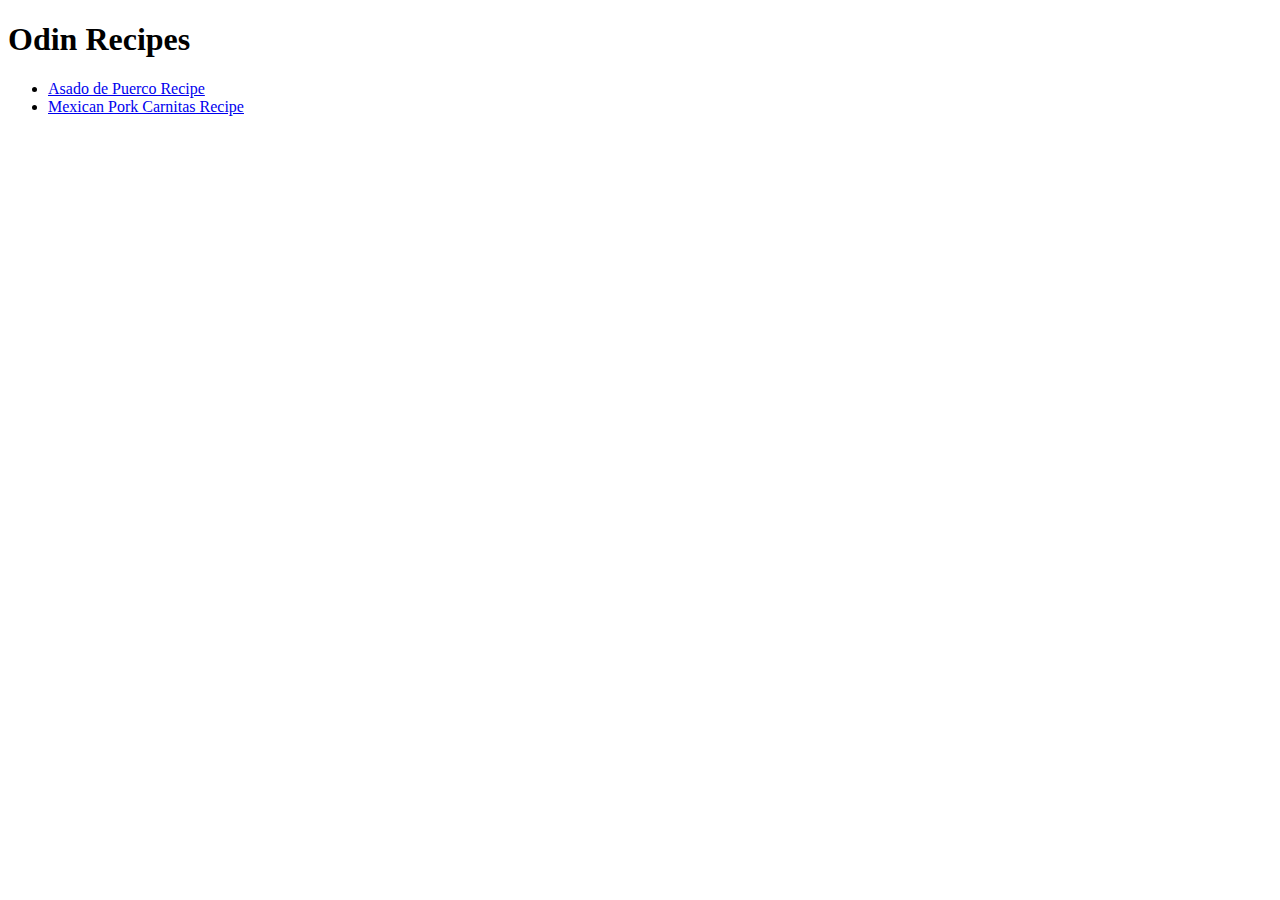
==== index.html @ 20bd11b9 "Create Files and Directories" ====
<!DOCTYPE html>
<html lang="en">
  <head>
    <meta charset="UFT-8" />
    <title>Odin Recipes</title>
  </head>
  <body>
    <h1>Odin Recipes</h1>

    <ul>
      <li>
        <a href="./recipes/asado.html">Asado de Puerco Recipe</a>
      </li>
      <li>
        <a href="./recipes/carnitas.html">Mexican Pork Carnitas Recipe</a>
      </li>
    </ul>
  </body>
</html>
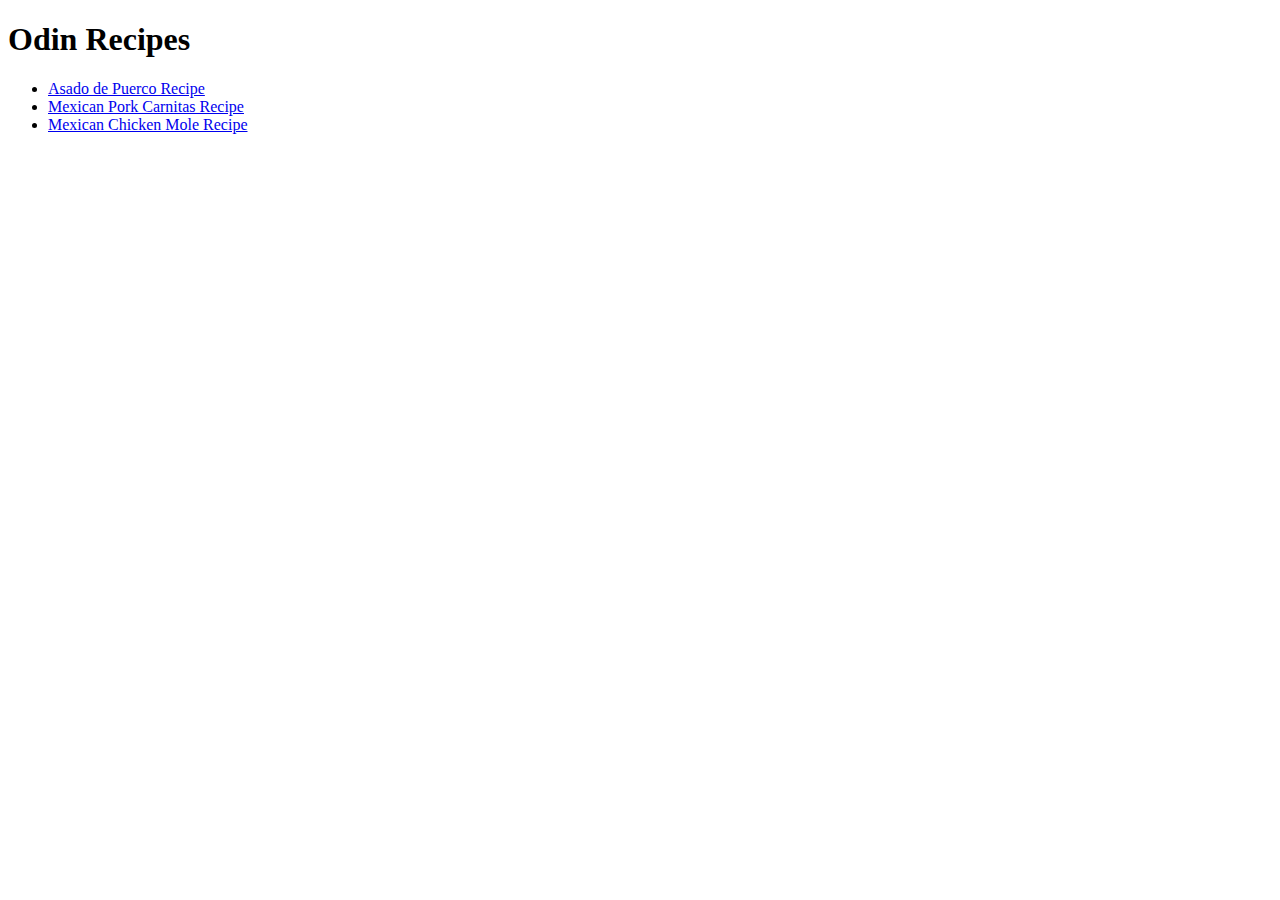
==== commit 70677288: "Add image and update index.html" ====
--- a/index.html
+++ b/index.html
@@ -14,6 +14,9 @@
       <li>
         <a href="./recipes/carnitas.html">Mexican Pork Carnitas Recipe</a>
       </li>
+      <li>
+        <a href="./recipes/mole.html">Mexican Chicken Mole Recipe</a>
+      </li>
     </ul>
   </body>
 </html>
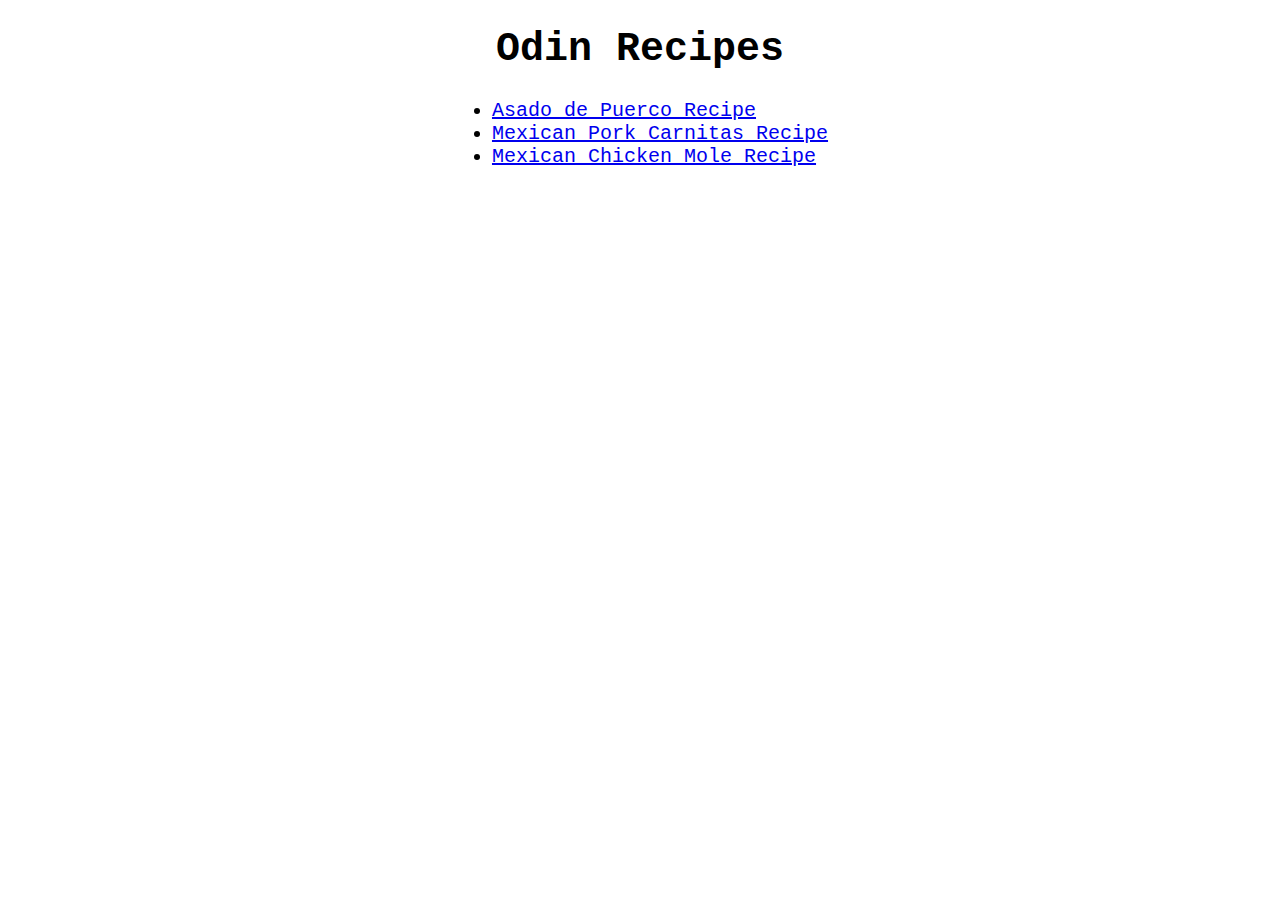
==== commit 61635d80: "Update styles.css and html files" ====
--- a/index.html
+++ b/index.html
@@ -3,11 +3,12 @@
   <head>
     <meta charset="UFT-8" />
     <title>Odin Recipes</title>
+    <link rel="stylesheet" href="styles.css" />
   </head>
   <body>
     <h1>Odin Recipes</h1>
 
-    <ul>
+    <ul class="recipes-index">
       <li>
         <a href="./recipes/asado.html">Asado de Puerco Recipe</a>
       </li>
--- a/styles.css
+++ b/styles.css
@@ -0,0 +1,31 @@
+body {
+  font-family: "Courier New", Times, serif;
+}
+
+h1 {
+  text-align: center;
+  font-size: 40px;
+}
+
+h3 {
+  background-color: rgb(136, 255, 0);
+}
+
+.recipes-index {
+  display: table;
+  margin: 0 auto;
+}
+
+ul {
+  font-size: 20px;
+}
+
+.asado,
+.carnitas,
+.chicken-mole {
+  width: 500;
+  height: auto;
+  display: block;
+  margin-left: auto;
+  margin-right: auto;
+}
